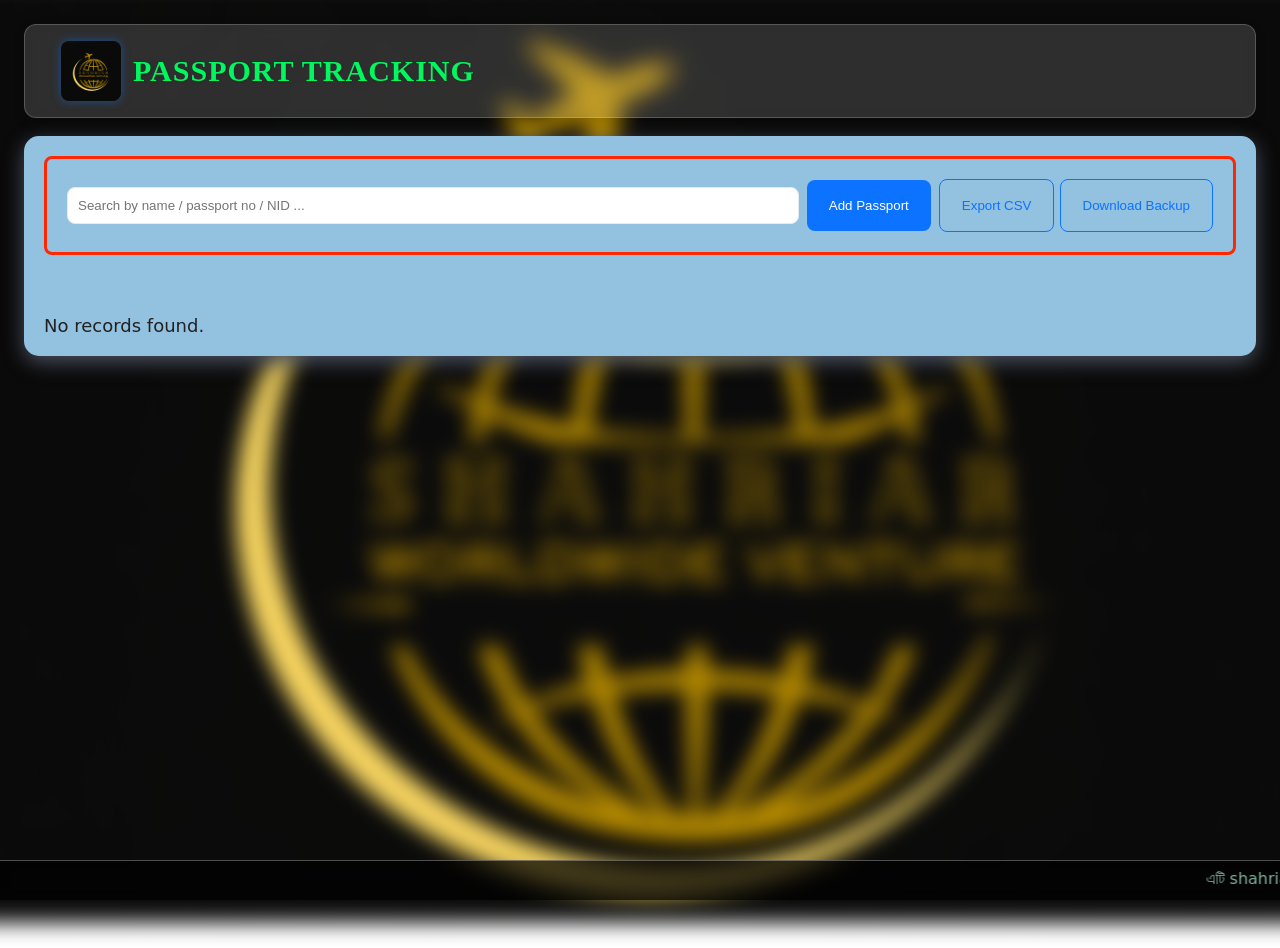
==== index.html @ 6c322889 "Add files via upload" ====
<!-- save as index.html and open in browser -->
<!doctype html>
<html lang="bn">
<head>
  <meta charset="utf-8" />
  <meta name="viewport" content="width=device-width,initial-scale=1" />
  <link rel="stylesheet" href="main.css">
  <title>Passport Tracking</title>
  <style>
  
  </style>
</head>
<body>
<footer class="scroll-footer">
  <marquee behavior="scroll" direction="left" scrollamount="5">
     এটি shahriar worldwide ventures-এর একটি অফিসিয়াল ওয়েবসাইট। এখানে পাসপোর্ট সংক্রান্ত সকল তথ্যের ট্র্যাকিং করা হয় — কোন পাসপোর্ট কোথায় প্রক্রিয়াধীন, কার মাধ্যমে সম্পন্ন হয়েছে, এবং হস্তান্তর সংক্রান্ত বিবরণসহ সম্পূর্ণ আপডেট নিয়মিতভাবে সংরক্ষণ ও প্রদর্শন করা হয়।
Developed By — Md Rashidul Haq.
  </marquee>
</footer>



  <div class="container">
    <header>
        <a href="index.html" style="text-decoration:none;"></a>
      <img src="/img/logo1.png" alt="" style="width:60px;height:60px;border-radius:8px;background:linear-gradient(90deg,#0b73ff,#6ec6ff)">
      <h1>PASSPORT TRACKING</h1>
    </header>

    <div class="card">
      <div class="search-row">
        <input id="q" placeholder="Search by name / passport no / NID ..." style="flex:1;padding:10px;border-radius:8px;border:1px solid #e6e9ef">
        <button id="addBtn">Add Passport</button>
        <div class="export">
          <button id="exportBtn" class="ghost">Export CSV</button>
          <button id="backupBtn" class="ghost">Download Backup</button>
        </div>
      </div>

      <!-- Form modal area (simple show/hide) -->
      <div id="formWrap" style="display:none;margin-top:10px">
        <form id="passportForm">
          <div>
            <label>Full Name</label>
            <input type="text" id="name" required>
          </div>
          <div>
            <label>Passport Number</label>
            <input type="text" id="passport_no" required>
          </div>
          <div>
            <label>Date of Birth</label>
            <input type="date" id="dob" required>
          </div>
          <div>
            <label>NID Number</label>
            <input type="text" id="nid" >
          </div>


          <div>
            <label>Tracking of Passports Process</label>
            <input type="text" id="tracking" required>
            </div>          
        <div>
            <label>Name of Person/Company</label>
            <input type="text" id="company" required>
        </div> 

           <div class="full">
            <label>Phone Number</label>
            <input type="text" id="phone">
          </div>
                  
          <div>
            <label>Hand Over Date</label>
            <input type="date" id="handover">
          </div>
          <div>
            <label>Passport Picture (jpg/png)</label>
            <input type="file" id="pic" accept="image/*">
          </div>




          
<div>
  <label>Update Status</label>
  <select id="status" required>
    <option value="">-- Select Status --</option>
    <option value="Processing">Processing</option>
    <option value="Medical">Medical</option>
    <option value="Man Power">Man Power</option>
    <option value="Ready for Flight">Ready for Flight</option>
    <option value="Flight Done">Flight Done</option>
    <option value="Delivered">Delivered</option>
    <option value="On Hold">On Hold</option>
  </select>
</div>


          <div class="full actions">
            <input type="hidden" id="editId">
            <button type="submit">Save</button>
            <button type="button" id="cancel" class="ghost">Cancel</button>
            <div style="margin-left:auto" class="small">Saved locally in your browser.</div>
          </div>
        </form>
      </div>

      <div id="list" class="list" style="margin-top:12px"></div>
    </div>
  </div>





<!-- Full Image Viewer Modal -->
<div id="imgModal" style="display:none; position:fixed; inset:0;
  background:rgba(0,0,0,.85); z-index:9999; justify-content:center; align-items:center;">
  <div id="imgModalInner" style="position:relative; max-width:90vw; max-height:90vh;">
    <img id="previewImg" alt="Passport" draggable="false" style="max-width:90vw; max-height:90vh;
  border-radius:10px; box-shadow:0 0 24px rgba(0,0,0,.6);">

    <button id="imgCloseBtn" aria-label="Close" title="Close" style="
      position:absolute; top:-14px; right:-14px; width:36px; height:36px;
      border:none; border-radius:999px; background:#fff; color:#111; cursor:pointer;
      box-shadow:0 4px 16px rgba(0,0,0,.35); font-size:18px; line-height:36px;">✕</button>
  </div>
</div>



  <script src="main.js"></script>

</body>
</html>
---- main.css ----
/* Simple modern style */
    :root{
      --accent:#0b73ff;
      --muted:#666;
      --bg:#b4b4b4;
      --card:#fff;
    }
    /* body{font-family:Inter,system-ui,-apple-system,Segoe UI,Roboto,"Helvetica Neue",Arial; background:var(--bg); margin:0; padding:24px; color:#222} */

body {
  font-family: Inter, system-ui, -apple-system, Segoe UI, Roboto, "Helvetica Neue", Arial;
  position: relative;
  margin: 0;
  padding: 24px;
  color: #222;
  min-height: 100vh;
  overflow-x: hidden;
}

body::before {
  content: "";
  position: fixed;
  inset: 0;
  background: url('img/logo1.png') no-repeat center center fixed;
  background-size: cover;
  filter: blur(10px);        
  transform: scale(1.05);       
  z-index: -1;                 
}


header {
  display: flex;
  align-items: center;
  gap: 16px;
  margin-bottom: 24px;
  background: rgba(255,255,255,0.15);
  backdrop-filter: blur(6px);
  padding: 16px 24px;
  border-radius: 12px;
  box-shadow: 0 4px 12px rgba(0,0,0,0.15);
  border: 1px solid rgba(255,255,255,0.2);
}

header img {
  width: 70px;
  height: 70px;
  border-radius: 10px;
  background: linear-gradient(90deg, #0b73ff, #6ec6ff);
  object-fit: cover;
  box-shadow: 0 0 8px rgba(11,115,255,0.5);
    transition: all 0.3s ease;
}

header h1 {
  font-size: 26px;
  letter-spacing: 1px;
  color: #0b73ff;
  font-weight: 700;
  text-shadow: 1px 1px 2px rgba(0,0,0,0.15);
}
header img:hover {
  transform: scale(1.1);
  box-shadow: 0 0 15px rgba(11,115,255,0.6);
}

    .container{max-width:1300px; margin:0 auto ;}
    header{display:flex;align-items:center;gap:12px;margin-bottom:18px}
    header h1{margin:0;font-size:30px; color: #00f85f;font-family:Georgia, 'Times New Roman', Times, serif;}
    .card{background:var(--card);padding:20px;border-radius:15px;box-shadow:0 6px 20px rgb(74, 80, 97); background-color: #93c1e0;}
    form{display:grid;grid-template-columns:repeat(2,1fr);gap:12px}
    label{display:block;font-size:18px;color:var(--muted);margin-bottom:8px;}
    input[type="text"], input[type="date"], input[type="file"], select{width:100%; padding:10px;border-radius:8px;border:1px solid #7f3cb6; box-sizing:border-box}
    .full{grid-column:1/-1}
    .actions{display:flex;gap:8px;align-items:center}
    button{background:var(--accent);color:#fff;border:none;padding:18px 22px;border-radius:8px;cursor:pointer; transition: all 0.3s ease;}
    button.ghost{background:transparent;color:var(--accent);border:1px solid var(--accent)}
    .list{margin-top:14px; font-size: 24px;}
    .row{display:flex;align-items:center;gap:15px;padding:25px;border-radius:8px;border:1px solid #eef2f8;margin-bottom:8px;background:#fff}
    .meta{flex:1}
    .small{font-size:18px;color:var()}
    .controls{display:flex;gap:6px}
    /* .search-row{display:flex;gap:8px;margin-bottom:12px;align-items:center} */
    .search-row{display:flex;gap: 8px; margin-bottom:60px;align-items: center;width:100%; padding:20px;border-radius:8px;border:3px solid #ff2701; box-sizing:border-box }
    .export{margin-left:auto}

    .thumb{
  width:64px; height:44px; object-fit:cover;
  border-radius:6px; border:1px solid #555; 
  cursor:pointer;       
}

#previewImg{
  cursor: grab;
  transition: transform 0.05s linear;
}
#previewImg.dragging{
  cursor: grabbing !important;
}

/* 🔹 Hover effect for all buttons */
button:hover {
  transform: scale(1.05);
  transition: all 0.2s ease;
  box-shadow: 0 2px 8px rgba(0,0,0,0.2);
}

/* 🔹 Hover effect for normal buttons (Add / Edit etc.) */
button:not(.ghost):hover {
  background-color: #2f2058; 
}

/* 🔹 Hover effect for ghost buttons (View / Backup / Export) */
button.ghost:hover {
  background-color: #2f2058;
  color: #fff;
  border-color: #2f2058;
}

header img:hover {
  transform: scale(1.05);
  transition: all 0.3s ease;
  box-shadow: 0 0 16px rgba(11,115,255,0.7);
}


.scroll-footer {
  position: fixed;
  bottom: 0;
  left: 0;
  width: 100%;
  background: rgba(0,0,0,0.7);
  color: #8fc7afe1;
  font-size: 16px;
  text-align: center;
  padding: 8px 0;
  z-index: 9999;
  border-top: 1px solid rgba(255,255,255,0.3);
  backdrop-filter: blur(6px);
}

.scroll-footer strong {
  color: #9aaaa7;
  text-shadow: 0 0 6px rgba(0,255,255,0.6);
}

marquee {
  white-space: nowrap;
}

#status {
  width: 100%;
  padding: 10px;
  border-radius: 8px;
  border: 1px solid #7f3cb6;
  background: #fff;
  box-sizing: border-box;
  font-size: 16px;
}


#dob {
  width: 100%;
  padding: 12px;
  border-radius: 8px;
  border: 1px solid #7f3cb6;
  background: rgba(255,255,255,0.9);
  box-shadow: 0 2px 6px rgba(0,0,0,0.1);
  font-size: 16px;
  color: #333;
  transition: all 0.3s ease;
}

#dob:hover {
  border-color: #0b73ff;
  box-shadow: 0 0 8px rgba(11,115,255,0.4);
}

#dob:focus {
  outline: none;
  border-color: #0b73ff;
  box-shadow: 0 0 8px rgba(11,115,255,0.5);
}



    @media(max-width:720px){
      form{grid-template-columns:1fr}
      .export{margin-left:0}
      .thumb{width:56px;height:40px}
    }
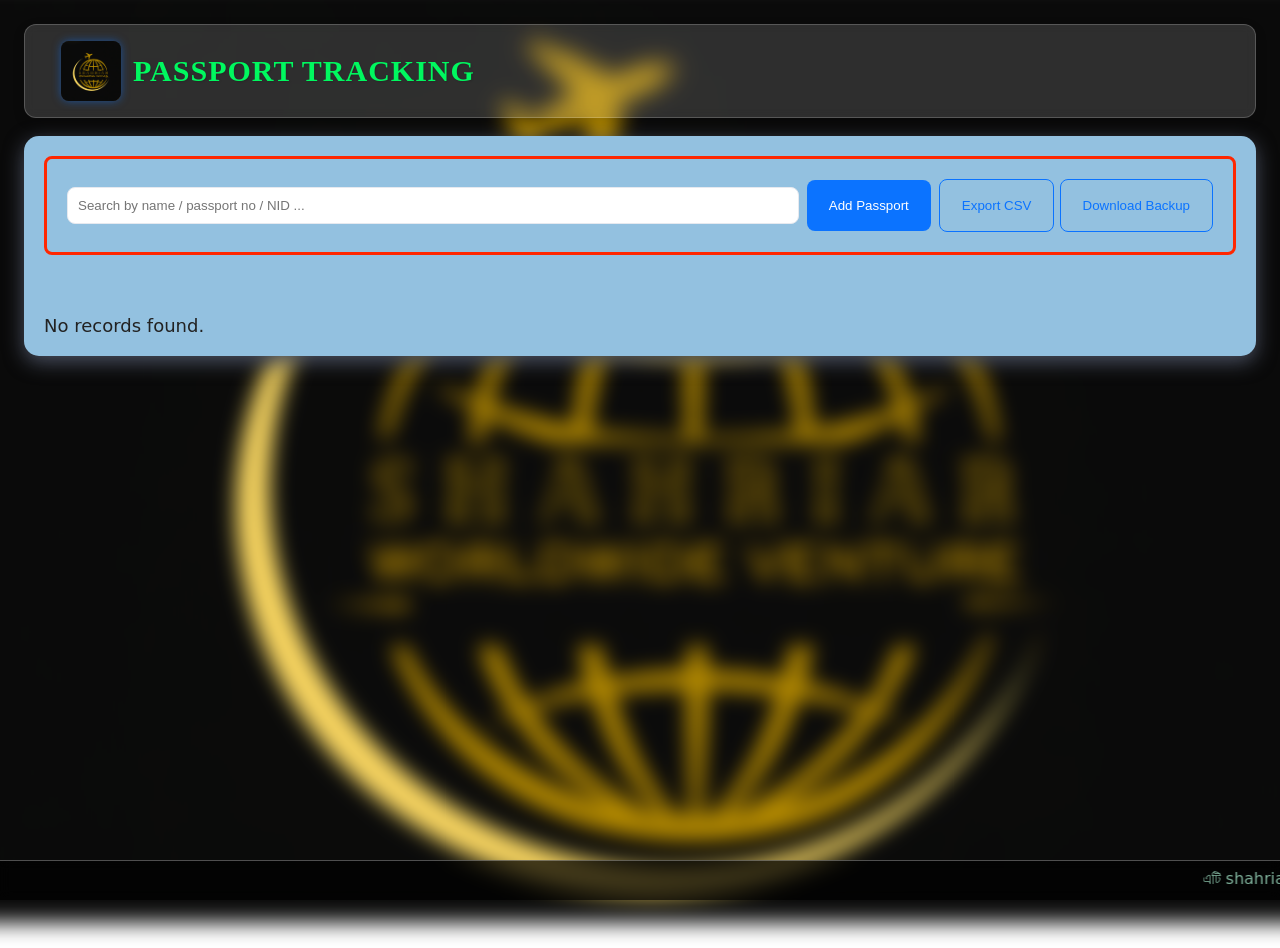
==== commit 6c34373d: "Update index.html" ====
--- a/index.html
+++ b/index.html
@@ -23,7 +23,7 @@
   <div class="container">
     <header>
         <a href="index.html" style="text-decoration:none;"></a>
-      <img src="/img/logo1.png" alt="" style="width:60px;height:60px;border-radius:8px;background:linear-gradient(90deg,#0b73ff,#6ec6ff)">
+      <img src="img/logo1.png" alt="" style="width:60px;height:60px;border-radius:8px;background:linear-gradient(90deg,#0b73ff,#6ec6ff)">
       <h1>PASSPORT TRACKING</h1>
     </header>
 
@@ -137,3 +137,4 @@
 
 </body>
 </html>
+
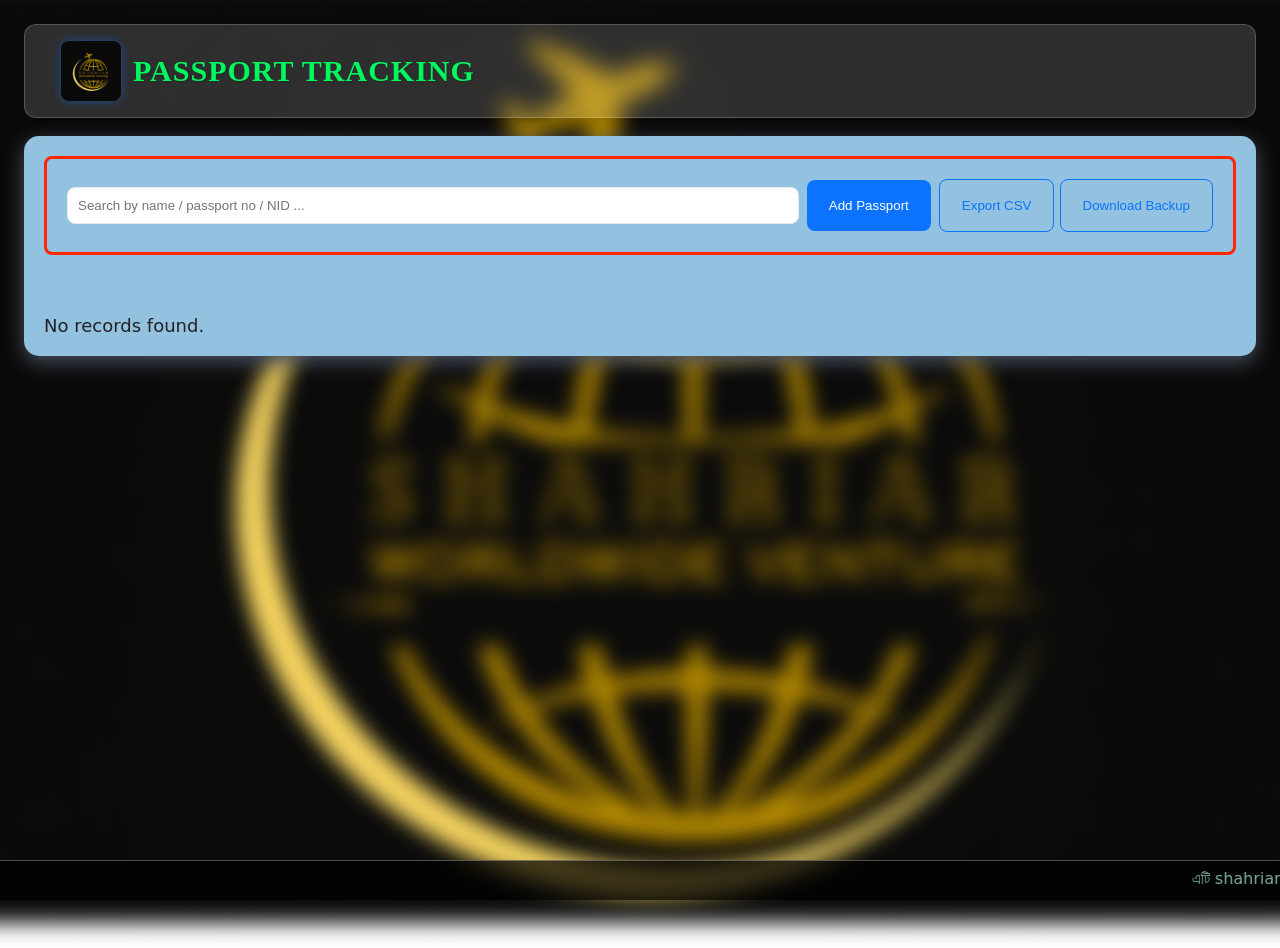
==== commit dd752603: "Add files via upload" ====
--- a/index.html
+++ b/index.html
@@ -7,7 +7,197 @@
   <link rel="stylesheet" href="main.css">
   <title>Passport Tracking</title>
   <style>
-  
+     /* Simple modern style */
+    :root{
+      --accent:#0b73ff;
+      --muted:#666;
+      --bg:#b4b4b4;
+      --card:#fff;
+    }
+    /* body{font-family:Inter,system-ui,-apple-system,Segoe UI,Roboto,"Helvetica Neue",Arial; background:var(--bg); margin:0; padding:24px; color:#222} */
+
+body {
+  font-family: Inter, system-ui, -apple-system, Segoe UI, Roboto, "Helvetica Neue", Arial;
+  position: relative;
+  margin: 0;
+  padding: 24px;
+  color: #222;
+  min-height: 100vh;
+  overflow-x: hidden;
+}
+
+body::before {
+  content: "";
+  position: fixed;
+  inset: 0;
+  background: url('img/logo1.png') no-repeat center center fixed;
+  background-size: cover;
+  filter: blur(10px);        
+  transform: scale(1.05);       
+  z-index: -1;                 
+}
+
+
+header {
+  display: flex;
+  align-items: center;
+  gap: 16px;
+  margin-bottom: 24px;
+  background: rgba(255,255,255,0.15);
+  backdrop-filter: blur(6px);
+  padding: 16px 24px;
+  border-radius: 12px;
+  box-shadow: 0 4px 12px rgba(0,0,0,0.15);
+  border: 1px solid rgba(255,255,255,0.2);
+}
+
+header img {
+  width: 70px;
+  height: 70px;
+  border-radius: 10px;
+  background: linear-gradient(90deg, #0b73ff, #6ec6ff);
+  object-fit: cover;
+  box-shadow: 0 0 8px rgba(11,115,255,0.5);
+    transition: all 0.3s ease;
+}
+
+header h1 {
+  font-size: 26px;
+  letter-spacing: 1px;
+  color: #0b73ff;
+  font-weight: 700;
+  text-shadow: 1px 1px 2px rgba(0,0,0,0.15);
+}
+header img:hover {
+  transform: scale(1.1);
+  box-shadow: 0 0 15px rgba(11,115,255,0.6);
+}
+
+    .container{max-width:1300px; margin:0 auto ;}
+    header{display:flex;align-items:center;gap:12px;margin-bottom:18px}
+    header h1{margin:0;font-size:30px; color: #00f85f;font-family:Georgia, 'Times New Roman', Times, serif;}
+    .card{background:var(--card);padding:20px;border-radius:15px;box-shadow:0 6px 20px rgb(74, 80, 97); background-color: #93c1e0;}
+    form{display:grid;grid-template-columns:repeat(2,1fr);gap:12px}
+    label{display:block;font-size:18px;color:var(--muted);margin-bottom:8px;}
+    input[type="text"], input[type="date"], input[type="file"], select{width:100%; padding:10px;border-radius:8px;border:1px solid #7f3cb6; box-sizing:border-box}
+    .full{grid-column:1/-1}
+    .actions{display:flex;gap:8px;align-items:center}
+    button{background:var(--accent);color:#fff;border:none;padding:18px 22px;border-radius:8px;cursor:pointer; transition: all 0.3s ease;}
+    button.ghost{background:transparent;color:var(--accent);border:1px solid var(--accent)}
+    .list{margin-top:14px; font-size: 24px;}
+    .row{display:flex;align-items:center;gap:15px;padding:25px;border-radius:8px;border:1px solid #eef2f8;margin-bottom:8px;background:#fff}
+    .meta{flex:1}
+    .small{font-size:18px;color:var()}
+    .controls{display:flex;gap:6px}
+    /* .search-row{display:flex;gap:8px;margin-bottom:12px;align-items:center} */
+    .search-row{display:flex;gap: 8px; margin-bottom:60px;align-items: center;width:100%; padding:20px;border-radius:8px;border:3px solid #ff2701; box-sizing:border-box }
+    .export{margin-left:auto}
+
+    .thumb{
+  width:64px; height:44px; object-fit:cover;
+  border-radius:6px; border:1px solid #555; 
+  cursor:pointer;       
+}
+
+#previewImg{
+  cursor: grab;
+  transition: transform 0.05s linear;
+}
+#previewImg.dragging{
+  cursor: grabbing !important;
+}
+
+/* 🔹 Hover effect for all buttons */
+button:hover {
+  transform: scale(1.05);
+  transition: all 0.2s ease;
+  box-shadow: 0 2px 8px rgba(0,0,0,0.2);
+}
+
+/* 🔹 Hover effect for normal buttons (Add / Edit etc.) */
+button:not(.ghost):hover {
+  background-color: #2f2058; 
+}
+
+/* 🔹 Hover effect for ghost buttons (View / Backup / Export) */
+button.ghost:hover {
+  background-color: #2f2058;
+  color: #fff;
+  border-color: #2f2058;
+}
+
+header img:hover {
+  transform: scale(1.05);
+  transition: all 0.3s ease;
+  box-shadow: 0 0 16px rgba(11,115,255,0.7);
+}
+
+
+.scroll-footer {
+  position: fixed;
+  bottom: 0;
+  left: 0;
+  width: 100%;
+  background: rgba(0,0,0,0.7);
+  color: #8fc7afe1;
+  font-size: 16px;
+  text-align: center;
+  padding: 8px 0;
+  z-index: 9999;
+  border-top: 1px solid rgba(255,255,255,0.3);
+  backdrop-filter: blur(6px);
+}
+
+.scroll-footer strong {
+  color: #9aaaa7;
+  text-shadow: 0 0 6px rgba(0,255,255,0.6);
+}
+
+marquee {
+  white-space: nowrap;
+}
+
+#status {
+  width: 100%;
+  padding: 10px;
+  border-radius: 8px;
+  border: 1px solid #7f3cb6;
+  background: #fff;
+  box-sizing: border-box;
+  font-size: 16px;
+}
+
+
+#dob {
+  width: 100%;
+  padding: 12px;
+  border-radius: 8px;
+  border: 1px solid #7f3cb6;
+  background: rgba(255,255,255,0.9);
+  box-shadow: 0 2px 6px rgba(0,0,0,0.1);
+  font-size: 16px;
+  color: #333;
+  transition: all 0.3s ease;
+}
+
+#dob:hover {
+  border-color: #0b73ff;
+  box-shadow: 0 0 8px rgba(11,115,255,0.4);
+}
+
+#dob:focus {
+  outline: none;
+  border-color: #0b73ff;
+  box-shadow: 0 0 8px rgba(11,115,255,0.5);
+}
+
+
+
+    @media(max-width:720px){
+      form{grid-template-columns:1fr}
+      .export{margin-left:0}
+      .thumb{width:56px;height:40px}
+    }
   </style>
 </head>
 <body>
@@ -23,7 +213,7 @@
   <div class="container">
     <header>
         <a href="index.html" style="text-decoration:none;"></a>
-      <img src="img/logo1.png" alt="" style="width:60px;height:60px;border-radius:8px;background:linear-gradient(90deg,#0b73ff,#6ec6ff)">
+      <img src="/img/logo1.png" alt="" style="width:60px;height:60px;border-radius:8px;background:linear-gradient(90deg,#0b73ff,#6ec6ff)">
       <h1>PASSPORT TRACKING</h1>
     </header>
 
@@ -131,10 +321,423 @@
   </div>
 </div>
 
-
-
-  <script src="main.js"></script>
+<script> 
+
+  /*
+  Simple client-side passport manager.
+  - Stores entries in localStorage under key: "passports_v1"
+  - Each entry: {id, name, passport_no, dob, nid, phone, handover, picBase64, createdAt}
+*/
+const STORAGE_KEY = 'passports_v1';
+
+function uid(){ return Date.now().toString(36) + Math.random().toString(36).slice(2,8) }
+
+function loadAll(){
+  const raw = localStorage.getItem(STORAGE_KEY);
+  return raw ? JSON.parse(raw) : [];
+}
+function saveAll(list){
+  localStorage.setItem(STORAGE_KEY, JSON.stringify(list));
+}
+
+function renderList(filter=''){
+  const container = document.getElementById('list');
+  container.innerHTML = '';
+  const all = loadAll();
+  const q = filter.trim().toLowerCase();
+  const filtered = all.filter(e=>{
+    if(!q) return true;
+    return (e.name||'').toLowerCase().includes(q) ||
+           (e.passport_no||'').toLowerCase().includes(q) ||
+           (e.nid||'').toLowerCase().includes(q)
+  }).sort((a,b)=>b.createdAt - a.createdAt);
+
+  if(filtered.length===0){
+    container.innerHTML = '<div class="small">No records found.</div>';
+    return;
+  }
+
+  for(const r of filtered){
+    const row = document.createElement('div');
+    row.className='row card';
+    const img = document.createElement('img');
+    img.className='thumb';
+    img.src = r.picBase64 || '';
+    img.alt = '';
+    img.onclick = ()=> openPreview(r.picBase64 || '');
+    const meta = document.createElement('div');
+    meta.className='meta';
+    meta.innerHTML = `<strong>${escapeHtml(r.name||'—')}</strong>
+
+        <div class="small">Passport: ${escapeHtml(r.passport_no||'—')} • NID: ${escapeHtml(r.nid||'—')}  • DOB: ${formatDOB(r.dob)}</div>
+        <div class="small">Tracking: ${escapeHtml(r.tracking||'—')} • Company/Person: ${escapeHtml(r.company||'—')}</div>
+        <div class="small">Phone: ${escapeHtml(r.phone||'—')} • Handover: ${r.handover||'—'}</div>
+
+        <div class="small">Status: ${escapeHtml(r.status || '—')}</div>
+
+        <div class="small">Added: ${new Date(r.createdAt).toLocaleString()}</div>`;
+
+    const ctrl = document.createElement('div');
+    ctrl.className='controls';
+    const edit = document.createElement('button'); edit.textContent='Edit';
+    const del = document.createElement('button'); del.textContent='Delete'; del.style.background='#ff5a5a';
+    edit.onclick = ()=> openForm(r.id);
+    del.onclick = ()=> {
+      if(confirm('Permanently delete this record?')) {
+        const all2 = loadAll().filter(x=>x.id!==r.id); saveAll(all2); renderList(document.getElementById('q').value);
+      }
+    };
+
+const view = document.createElement('button');
+view.textContent = 'View';
+view.className = 'ghost';
+view.onclick = ()=> openPreview(r.picBase64 || '');
+ctrl.appendChild(view);
+    ctrl.appendChild(edit); ctrl.appendChild(del);
+    row.appendChild(img); row.appendChild(meta); row.appendChild(ctrl);
+    container.appendChild(row);
+  }
+}
+
+function escapeHtml(s){ return String(s||'').replace(/&/g,'&amp;').replace(/</g,'&lt;').replace(/>/g,'&gt;') }
+
+document.getElementById('addBtn').onclick = ()=>{
+  showForm();
+};
+document.getElementById('cancel').onclick = ()=>{
+  hideForm();
+};
+document.getElementById('q').addEventListener('input', e=>{
+  renderList(e.target.value);
+});
+
+
+//image view er code
+
+document.getElementById('pic').addEventListener('change', async (e)=>{
+  const file = e.target.files && e.target.files[0];
+  const imgEl = document.getElementById('picPreview');
+  if(file){
+    const b64 = await fileToBase64(file);
+    imgEl.src = b64;
+    imgEl.style.display = 'block';
+  }else{
+    imgEl.src = '';
+    imgEl.style.display = 'none';
+  }
+});
+
+
+// form submit
+document.getElementById('passportForm').addEventListener('submit', async function(e){
+  e.preventDefault();
+  const id = document.getElementById('editId').value || uid();
+  const name = document.getElementById('name').value.trim();
+  const passport_no = document.getElementById('passport_no').value.trim();
+  const dob = document.getElementById('dob').value;
+  const nid = document.getElementById('nid').value.trim();
+  const phone = document.getElementById('phone').value.trim();
+  const tracking = document.getElementById('tracking').value.trim();
+  const company = document.getElementById('company').value.trim();
+  const handover = document.getElementById('handover').value;
+  const status = document.getElementById('status').value;
+
+  let picBase64 = '';
+
+  const fileInput = document.getElementById('pic');
+  if(fileInput.files && fileInput.files[0]){
+    picBase64 = await fileToBase64(fileInput.files[0]);
+  } else {
+    // if editing, keep existing picture
+    const existing = loadAll().find(x=>x.id===id);
+    if(existing) picBase64 = existing.picBase64 || '';
+  }
+
+
+  //const entry = {id, name, passport_no, dob, nid, phone, handover, picBase64, createdAt: Date.now()};
+const entry = {
+  id, name, passport_no, dob, nid, phone, handover,
+  tracking, company,status,
+  picBase64,
+  createdAt: Date.now()
+};
+
+
+  let all = loadAll();
+  const idx = all.findIndex(x=>x.id===id);
+  if(idx>=0){ all[idx] = {...all[idx], ...entry} } else { all.push(entry) }
+  saveAll(all);
+  hideForm();
+  renderList(document.getElementById('q').value);
+  this.reset();
+});
+
+function showForm(){
+  document.getElementById('formWrap').style.display='block';
+  document.getElementById('name').focus();
+  document.getElementById('editId').value='';
+  document.getElementById('pic').value='';
+}
+function hideForm(){
+  document.getElementById('formWrap').style.display='none';
+  document.getElementById('passportForm').reset();
+  document.getElementById('editId').value='';
+}
+
+
+
+// view code
+
+async function openForm(id){
+  const all = loadAll();
+  const rec = all.find(x=>x.id===id);
+  if(!rec) return;
+  document.getElementById('formWrap').style.display='block';
+  document.getElementById('editId').value = rec.id;
+  document.getElementById('name').value = rec.name || '';
+  document.getElementById('passport_no').value = rec.passport_no || '';
+  document.getElementById('dob').value = rec.dob || '';
+  document.getElementById('nid').value = rec.nid || '';
+  document.getElementById('phone').value = rec.phone || '';
+  document.getElementById('handover').value = rec.handover || '';
+  document.getElementById('tracking').value = rec.tracking || '';
+  document.getElementById('company').value = rec.company || '';
+  document.getElementById('status').value = rec.status || '';
+
+
+  // preview existing image (if any)
+  const imgEl = document.getElementById('picPreview');
+  if(rec.picBase64){
+    imgEl.src = rec.picBase64;
+    imgEl.style.display = 'block';
+  }else{
+    imgEl.src = '';
+    imgEl.style.display = 'none';
+  }
+}
+
+
+function fileToBase64(file){
+  return new Promise((res,rej)=>{
+    const fr = new FileReader();
+    fr.onload = ()=> res(fr.result.toString());
+    fr.onerror = ()=> rej(fr.error);
+    fr.readAsDataURL(file);
+  });
+}
+
+// Export CSV
+document.getElementById('exportBtn').onclick = ()=>{
+  const all = loadAll();
+  if(all.length===0){ alert('No records to export'); return; }
+const rows = [['Name','Passport No','DOB','NID','Phone','Handover','Tracking','Company','CreatedAt']];
+for(const r of all)
+  rows.push([r.name, r.passport_no, r.dob, r.nid, r.phone, r.handover, r.tracking, r.company, new Date(r.createdAt).toISOString()]);
+
+  const csv = rows.map(r => r.map(c => `"${String(c||'').replace(/"/g,'""')}"`).join(',')).join('\n');
+  downloadBlob(csv, 'passports_export.csv','text/csv;charset=utf-8;');
+};
+
+
+
+// Backup (JSON) with optional AES encryption
+// document.getElementById('backupBtn').onclick = async ()=>{
+//   const all = loadAll();
+//   const json = JSON.stringify(all, null, 2);
+//   // ask whether encrypt
+//   if(confirm('Encrypt backup with a password? Click OK to encrypt, Cancel to download plain JSON.')){
+//     const pw = prompt('Enter a password for encryption (remember it!)');
+//     if(!pw){ alert('Password required for encryption. Aborted.'); return; }
+//     try{
+//       const encrypted = await encryptStringWithPassword(json, pw);
+//       downloadBlob(encrypted, 'passports_backup_encrypted.txt','text/plain');
+//     } catch(err){
+//       console.error(err); alert('Encryption failed: '+err);
+//     }
+//   } else {
+//     downloadBlob(json, 'passports_backup.json','application/json');
+//   }
+// };
+
+// Helpers
+function downloadBlob(content, filename, mime){
+  const blob = new Blob([content], {type: mime});
+  const url = URL.createObjectURL(blob);
+  const a = document.createElement('a');
+  a.href = url; a.download = filename;
+  document.body.appendChild(a); a.click(); a.remove();
+  setTimeout(()=>URL.revokeObjectURL(url), 5000);
+}
+
+/* === Simple password-based AES-GCM encryption (Web Crypto) ===
+   We'll derive a key from password via PBKDF2 and then AES-GCM encrypt.
+   The output format: base64(iv) + ':' + base64(salt) + ':' + base64(ciphertext)
+*/
+async function encryptStringWithPassword(str, password){
+  // encode
+  const enc = new TextEncoder();
+  const data = enc.encode(str);
+  const salt = crypto.getRandomValues(new Uint8Array(16));
+  const iv = crypto.getRandomValues(new Uint8Array(12));
+  // derive key
+  const pwKey = await crypto.subtle.importKey('raw', enc.encode(password), 'PBKDF2', false, ['deriveKey']);
+  const key = await crypto.subtle.deriveKey({
+    name:'PBKDF2', salt, iterations:100000, hash:'SHA-256'
+  }, pwKey, {name:'AES-GCM', length:256}, true, ['encrypt']);
+  const ct = await crypto.subtle.encrypt({name:'AES-GCM', iv}, key, data);
+  return btoa(arrayBufferToBase64(iv)) + ':' + btoa(arrayBufferToBase64(salt)) + ':' + btoa(arrayBufferToBase64(ct));
+}
+function arrayBufferToBase64(buf){
+  // convert to binary string then btoa
+  const u8 = new Uint8Array(buf);
+  let s='';
+  const chunk = 0x8000;
+  for(let i=0;i<u8.length;i+=chunk){
+    s += String.fromCharCode.apply(null, Array.from(u8.subarray(i, i+chunk)));
+  }
+  return s;
+}
+
+// on startup
+renderList();
+
+// simple UX: pressing Enter in search field doesn't submit form etc.
+document.getElementById('q').addEventListener('keydown', e=>{
+  if(e.key==='Enter'){ e.preventDefault(); }
+});
+
+
+
+// === Fullscreen Image Modal Logic ===
+function openPreview(src){
+  if(!src){ alert('No passport image found.'); return; }
+  const modal = document.getElementById('imgModal');
+  const img   = document.getElementById('previewImg');
+  img.src = src;
+  modal.style.display = 'flex';
+}
+
+function closePreview(){
+  const modal = document.getElementById('imgModal');
+  const img   = document.getElementById('previewImg');
+  img.src = '';
+  modal.style.display = 'none';
+}
+
+document.addEventListener('DOMContentLoaded', () => {
+  const modal    = document.getElementById('imgModal');
+  const inner    = document.getElementById('imgModalInner');
+  const closeBtn = document.getElementById('imgCloseBtn');
+
+  if(!modal || !inner || !closeBtn) return;
+  modal.addEventListener('click', closePreview);
+  inner.addEventListener('click', (e)=> e.stopPropagation());
+  closeBtn.addEventListener('click', closePreview);
+  document.addEventListener('keydown', (e)=>{
+    if(e.key === 'Escape' && modal.style.display === 'flex') closePreview();
+  });
+});
+
+// === Zoom & Pan for preview image ===
+let scale = 1, tx = 0, ty = 0;
+const MIN_SCALE = 1;
+const MAX_SCALE = 5;
+
+function applyTransform(){
+  const img = document.getElementById('previewImg');
+  img.style.transform = `translate(${tx}px, ${ty}px) scale(${scale})`;
+}
+
+const _openPreviewOriginal = openPreview;
+openPreview = function(src){
+  scale = 1; tx = 0; ty = 0;      // reset zoom & pan
+  _openPreviewOriginal(src);
+  applyTransform();
+};
+
+const _closePreviewOriginal = closePreview;
+closePreview = function(){
+  _closePreviewOriginal();
+  const img = document.getElementById('previewImg');
+  img.style.transform = 'none';
+};
+
+document.addEventListener('DOMContentLoaded', () => {
+  const inner = document.getElementById('imgModalInner');
+  const img   = document.getElementById('previewImg');
+
+  inner.addEventListener('wheel', (e)=>{
+    e.preventDefault();
+
+    const oldScale = scale;
+    const delta = e.deltaY < 0 ? 0.1 : -0.1;      // up = zoom in, down = zoom out
+    scale = Math.min(MAX_SCALE, Math.max(MIN_SCALE, scale + delta));
+    if (scale === oldScale) return;
+
+
+    const rect = img.getBoundingClientRect();
+    const cx = rect.left + rect.width/2;
+    const cy = rect.top  + rect.height/2;
+    const mx = e.clientX - cx;
+    const my = e.clientY - cy;
+
+
+    tx -= mx * (scale/oldScale - 1);
+    ty -= my * (scale/oldScale - 1);
+
+    applyTransform();
+  }, { passive:false });
+
+  // Drag/Pan (mouse down -> move -> up)
+  let dragging = false, startX = 0, startY = 0;
+
+  img.addEventListener('mousedown', (e)=>{
+    if (scale <= 1) return;      
+    dragging = true;
+    img.classList.add('dragging');
+    startX = e.clientX - tx;
+    startY = e.clientY - ty;
+  });
+
+  window.addEventListener('mousemove', (e)=>{
+    if(!dragging) return;
+    tx = e.clientX - startX;
+    ty = e.clientY - startY;
+    applyTransform();
+  });
+
+  window.addEventListener('mouseup', ()=>{
+    dragging = false;
+    img.classList.remove('dragging');
+  });
+
+  // Double-click: zoom toggle (1x ↔ 2x)
+  img.addEventListener('dblclick', ()=>{
+    if (scale === 1){
+      scale = 2; tx = 0; ty = 0;
+    } else {
+      scale = 1; tx = 0; ty = 0;
+    }
+    applyTransform();
+  });
+});
+function formatDOB(iso){
+  if(!iso) return '—';
+  // expect: YYYY-MM-DD
+  const parts = iso.split('-');
+  if(parts.length !== 3) return iso;
+  const [y,m,d] = parts;
+  return `${d}-${m}-${y}`;
+}
+
+// backdrop click to close
+document.getElementById('imgModal').addEventListener('click', (e)=>{
+  if(e.target.id === 'imgModal'){ closePreview(); }
+});
+
+</script>
+
+  <!-- <script src="main.js"></script> -->
 
 </body>
 </html>
-
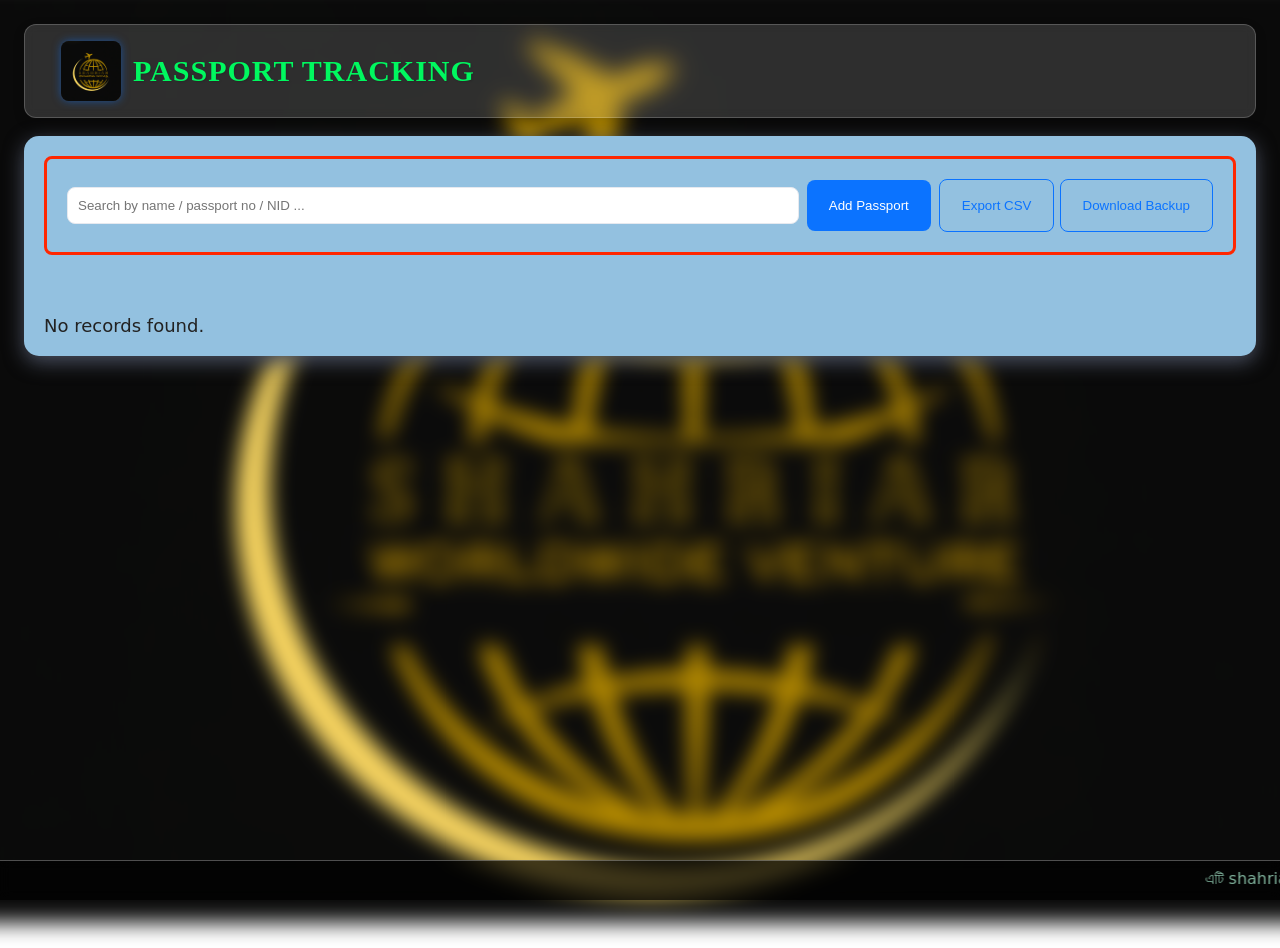
==== commit cd1b780e: "Update index.html" ====
--- a/index.html
+++ b/index.html
@@ -213,7 +213,7 @@
   <div class="container">
     <header>
         <a href="index.html" style="text-decoration:none;"></a>
-      <img src="/img/logo1.png" alt="" style="width:60px;height:60px;border-radius:8px;background:linear-gradient(90deg,#0b73ff,#6ec6ff)">
+      <img src="img/logo1.png" alt="" style="width:60px;height:60px;border-radius:8px;background:linear-gradient(90deg,#0b73ff,#6ec6ff)">
       <h1>PASSPORT TRACKING</h1>
     </header>
 
@@ -741,3 +741,4 @@
 
 </body>
 </html>
+
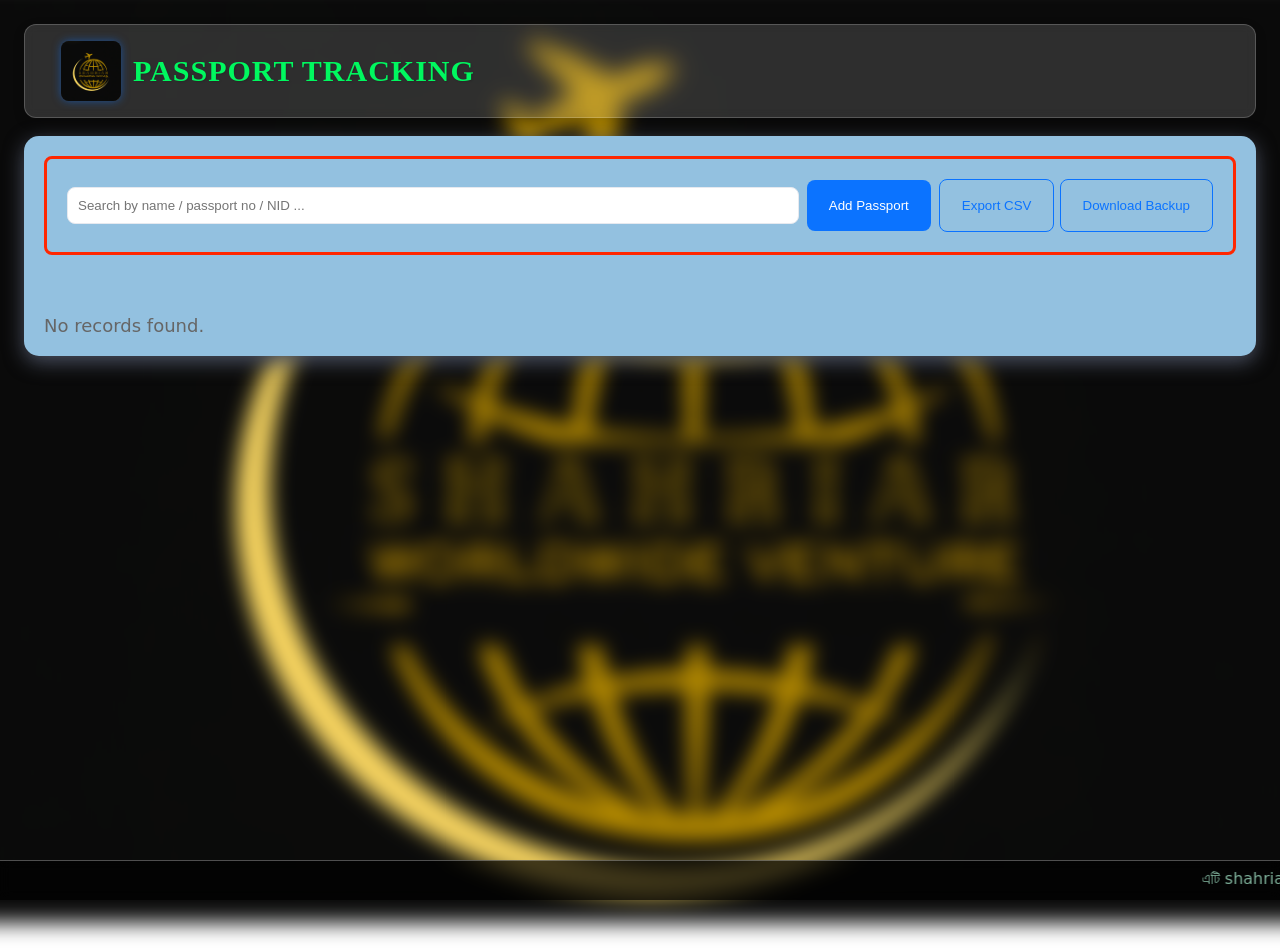
==== commit e80b4083: "Update index.html" ====
--- a/index.html
+++ b/index.html
@@ -87,7 +87,7 @@
     .list{margin-top:14px; font-size: 24px;}
     .row{display:flex;align-items:center;gap:15px;padding:25px;border-radius:8px;border:1px solid #eef2f8;margin-bottom:8px;background:#fff}
     .meta{flex:1}
-    .small{font-size:18px;color:var()}
+    .small{font-size:18px;color:var(--muted)}
     .controls{display:flex;gap:6px}
     /* .search-row{display:flex;gap:8px;margin-bottom:12px;align-items:center} */
     .search-row{display:flex;gap: 8px; margin-bottom:60px;align-items: center;width:100%; padding:20px;border-radius:8px;border:3px solid #ff2701; box-sizing:border-box }
@@ -416,14 +416,19 @@
 
 document.getElementById('pic').addEventListener('change', async (e)=>{
   const file = e.target.files && e.target.files[0];
-  const imgEl = document.getElementById('picPreview');
+  const imgEl = document.getElementById('picPreview'); // থাকতে-না-ও পারে
+
   if(file){
     const b64 = await fileToBase64(file);
-    imgEl.src = b64;
-    imgEl.style.display = 'block';
+    if(imgEl){           // 👈 null-safe
+      imgEl.src = b64;
+      imgEl.style.display = 'block';
+    }
   }else{
-    imgEl.src = '';
-    imgEl.style.display = 'none';
+    if(imgEl){           // 👈 null-safe
+      imgEl.src = '';
+      imgEl.style.display = 'none';
+    }
   }
 });
 
@@ -742,3 +747,4 @@
 </body>
 </html>
 
+
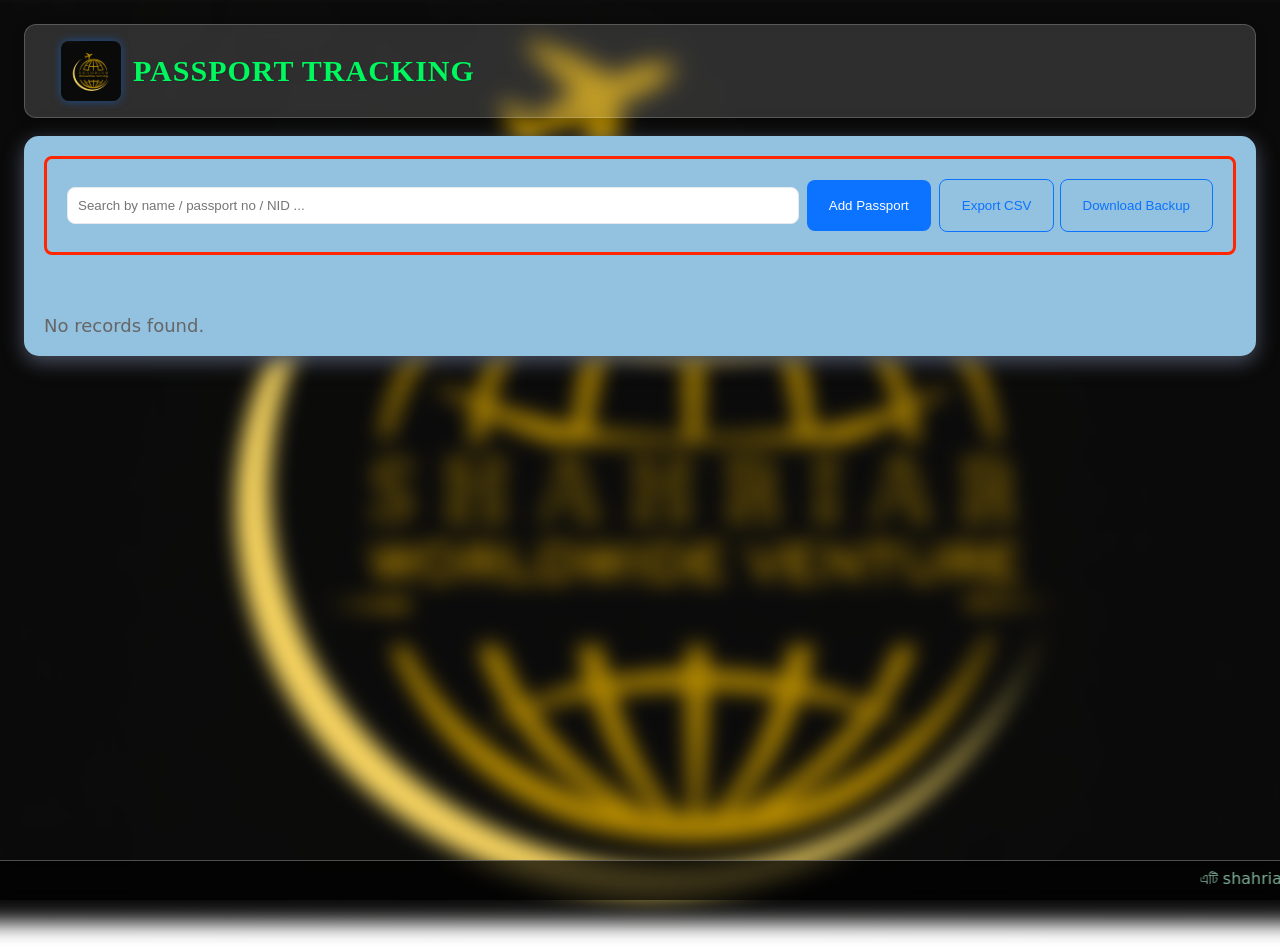
==== commit 23c67dcb: "Update index.html" ====
--- a/index.html
+++ b/index.html
@@ -269,6 +269,7 @@
           <div>
             <label>Passport Picture (jpg/png)</label>
             <input type="file" id="pic" accept="image/*">
+             <img id="picPreview" alt="" style="display:none;max-width:140px;max-height:100px;border:1px solid #ddd;border-radius:6px;margin-top:6px;">
           </div>
 
 
@@ -748,3 +749,4 @@
 </html>
 
 
+
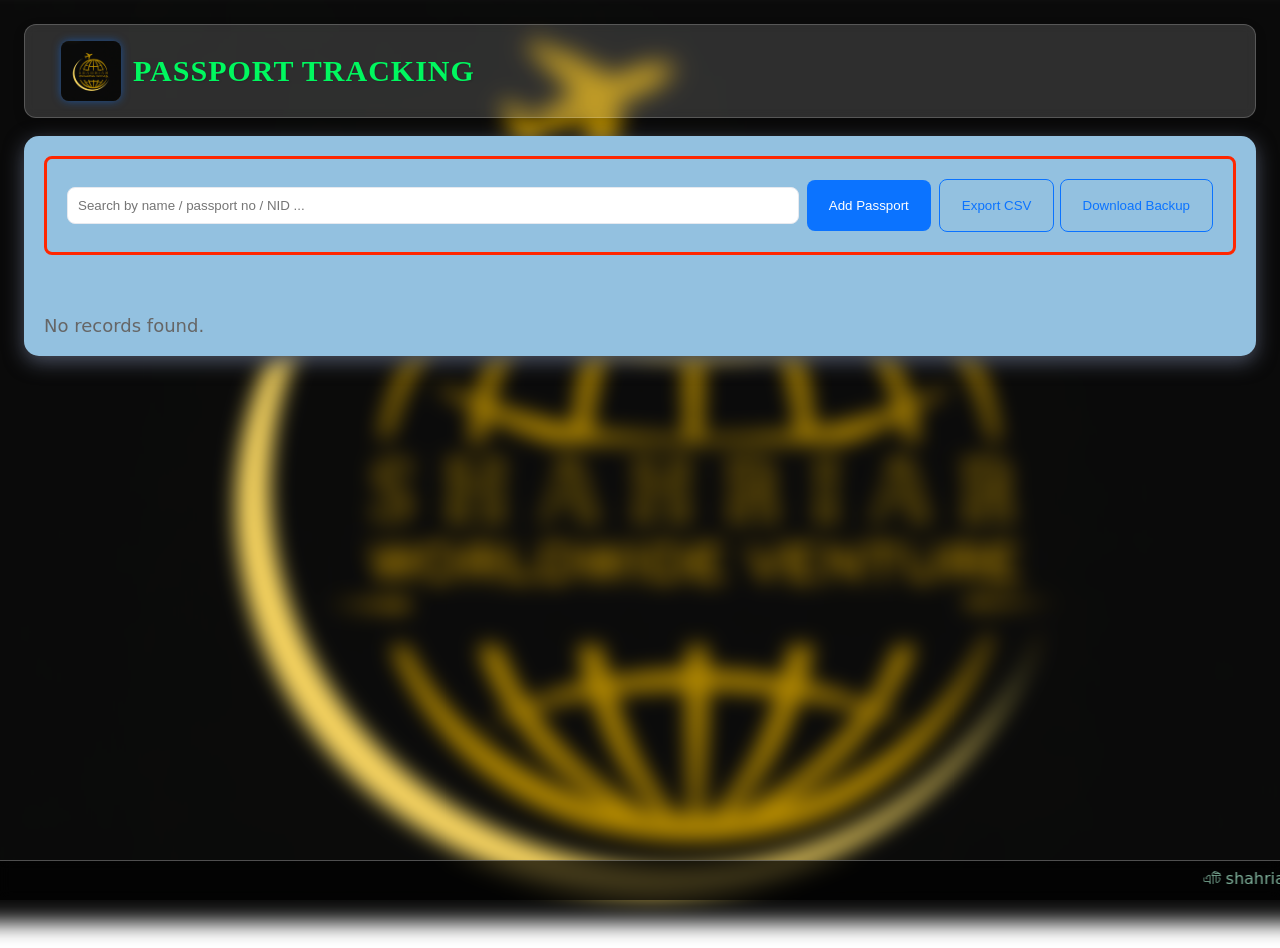
==== commit f983d2f4: "Update index.html" ====
--- a/index.html
+++ b/index.html
@@ -338,6 +338,13 @@
   return raw ? JSON.parse(raw) : [];
 }
 function saveAll(list){
+   try{
+    localStorage.setItem(STORAGE_KEY, JSON.stringify(list));
+  }catch(err){
+    console.error('Save failed', err);
+    alert('Save failed. সম্ভাব্য কারণ: storage limit ছাড়িয়েছে। বড় সাইজের ছবি কমপ্রেস করে চেষ্টা করুন।');
+    throw err;
+  }
   localStorage.setItem(STORAGE_KEY, JSON.stringify(list));
 }
 
@@ -452,13 +459,12 @@
 
   const fileInput = document.getElementById('pic');
   if(fileInput.files && fileInput.files[0]){
-    picBase64 = await fileToBase64(fileInput.files[0]);
-  } else {
-    // if editing, keep existing picture
-    const existing = loadAll().find(x=>x.id===id);
-    if(existing) picBase64 = existing.picBase64 || '';
-  }
-
+  picBase64 = await imageFileToCompressedDataURL(fileInput.files[0], 1200, 1200, 0.8);
+
+} else {
+  const existing = loadAll().find(x=>x.id===id);
+  if(existing) picBase64 = existing.picBase64 || '';
+}
 
   //const entry = {id, name, passport_no, dob, nid, phone, handover, picBase64, createdAt: Date.now()};
 const entry = {
@@ -511,6 +517,48 @@
   document.getElementById('status').value = rec.status || '';
 
 
+
+
+
+
+  //
+
+  
+// Resize + compress to JPEG dataURL (ডিফল্ট 1200px max side, 0.8 quality)
+async function imageFileToCompressedDataURL(file, maxW=1200, maxH=1200, quality=0.8){
+  const img = await fileToHTMLImage(file);
+  const {canvas, w, h} = drawToCanvas(img, maxW, maxH);
+  return canvas.toDataURL('image/jpeg', quality);
+}
+
+function fileToHTMLImage(file){
+  return new Promise((resolve, reject)=>{
+    const reader = new FileReader();
+    reader.onload = ()=>{
+      const img = new Image();
+      img.onload = ()=> resolve(img);
+      img.onerror = reject;
+      img.src = reader.result;
+    };
+    reader.onerror = reject;
+    reader.readAsDataURL(file);
+  });
+}
+
+function drawToCanvas(img, maxW, maxH){
+  let w = img.naturalWidth, h = img.naturalHeight;
+  const scale = Math.min(1, maxW / w, maxH / h); // ওই লিমিটের মধ্যে ফিট করো
+  w = Math.round(w * scale); h = Math.round(h * scale);
+
+  const canvas = document.createElement('canvas');
+  canvas.width = w; canvas.height = h;
+  const ctx = canvas.getContext('2d');
+  ctx.drawImage(img, 0, 0, w, h);
+  return {canvas, w, h};
+}
+
+
+///////////////
   // preview existing image (if any)
   const imgEl = document.getElementById('picPreview');
   if(rec.picBase64){
@@ -750,3 +798,4 @@
 
 
 
+
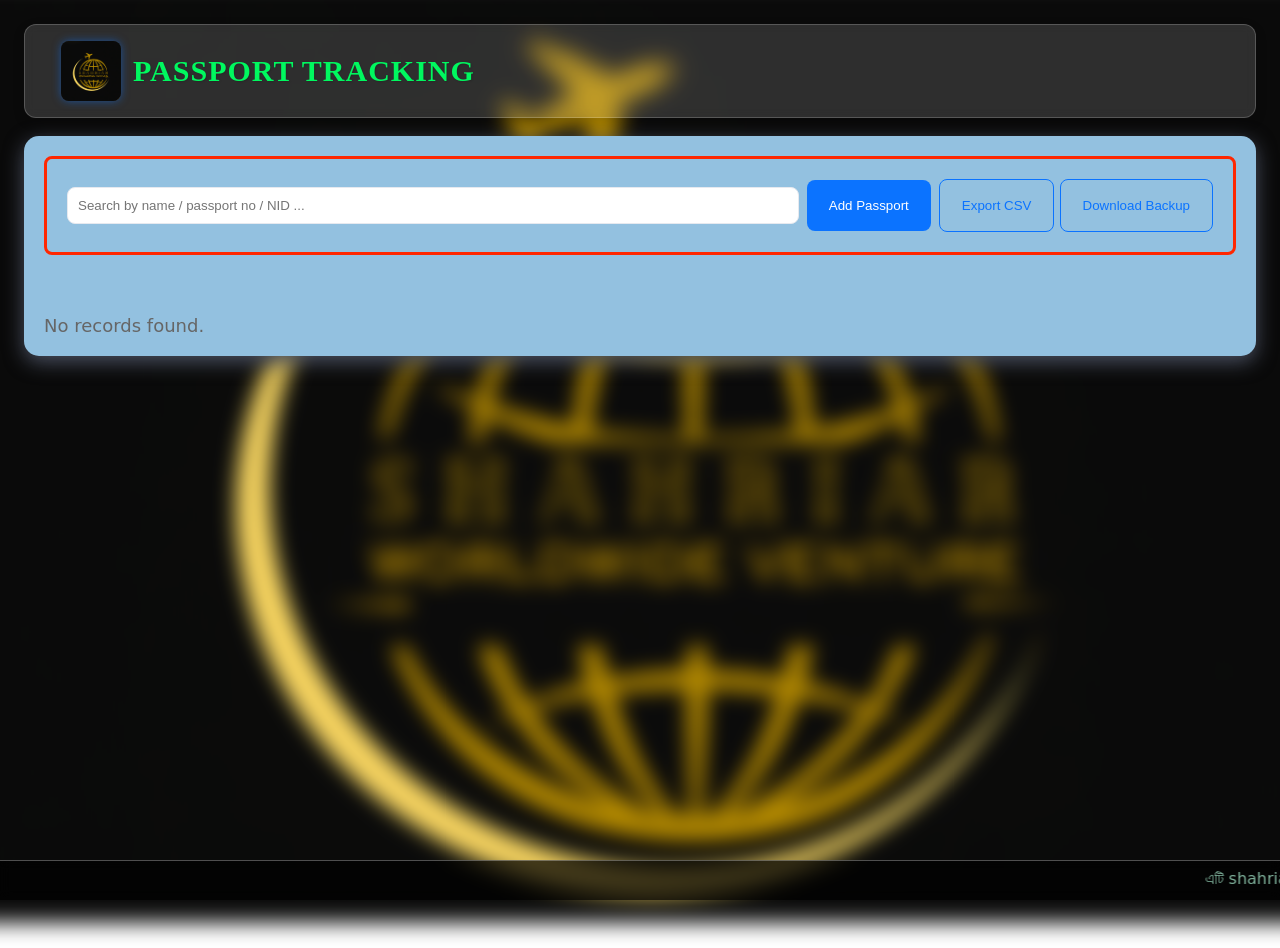
==== commit dfeb86a4: "Update index.html" ====
--- a/index.html
+++ b/index.html
@@ -240,7 +240,7 @@
           </div>
           <div>
             <label>Date of Birth</label>
-            <input type="date" id="dob" required>
+            <input type="date" id="dob" >
           </div>
           <div>
             <label>NID Number</label>
@@ -254,7 +254,7 @@
             </div>          
         <div>
             <label>Name of Person/Company</label>
-            <input type="text" id="company" required>
+            <input type="text" id="company" >
         </div> 
 
            <div class="full">
@@ -799,3 +799,4 @@
 
 
 
+
